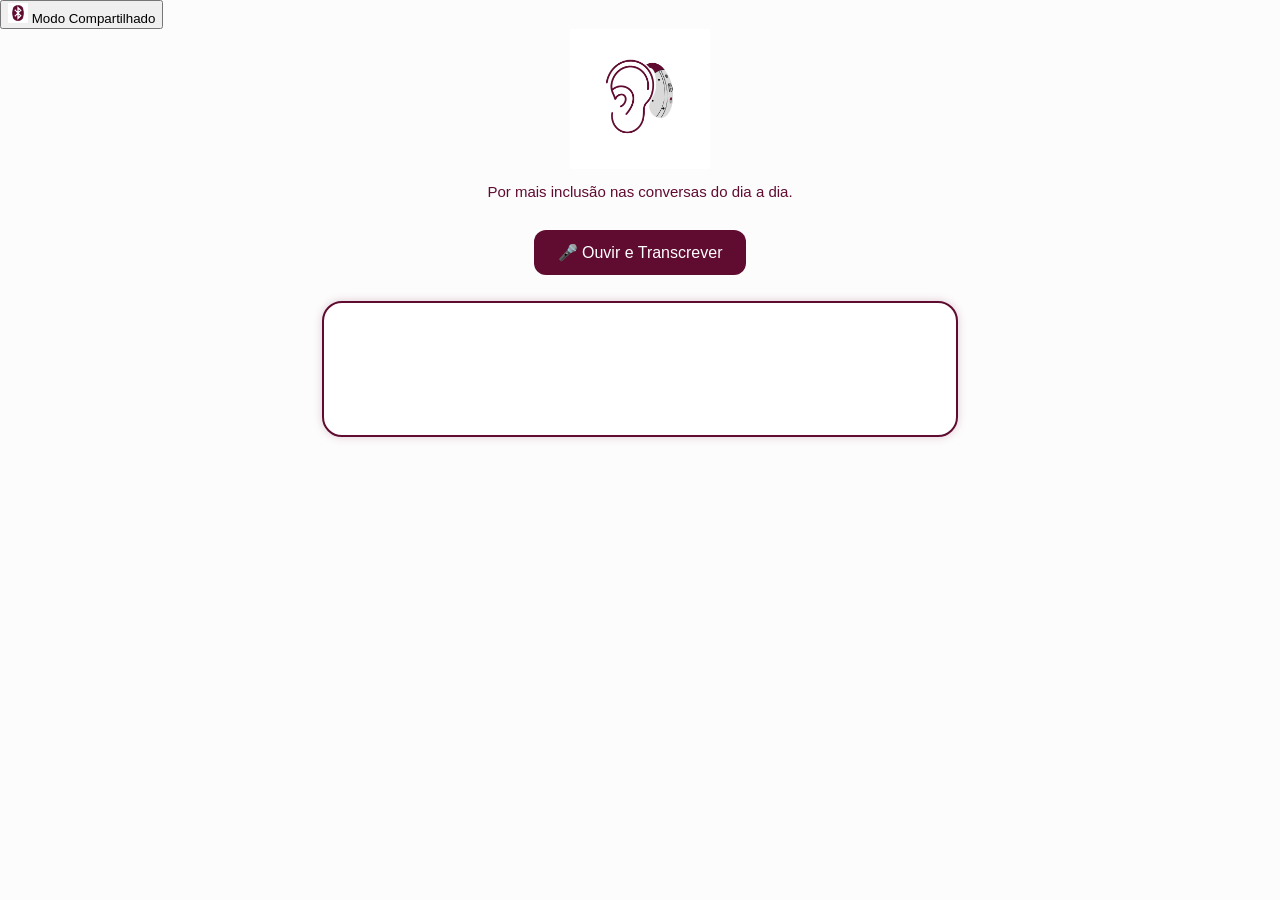
==== index.html @ 711a467b "Add files via upload" ====
<!DOCTYPE html>
<html lang="pt-BR">
<head>
  <meta charset="UTF-8" />
  <meta name="viewport" content="width=device-width, initial-scale=1.0"/>
  <title>Ouvir e Ler</title>
  <link rel="stylesheet" href="style.css" />
</head>
<body>
  <button onclick="window.location.href='compartilhado.html'" class="botao-compartilhado">
    <img src="bluetooth.png" width="20" height="20" class="icon" alt="Bluetooth" />
    Modo Compartilhado
  </button>

  <div class="container">
    <img src="logo.png" alt="Logo do App" class="logo" />
    <p class="frase">Por mais inclusão nas conversas do dia a dia.</p>

    <button onclick="startTranscription()" class="main-btn">🎤 Ouvir e Transcrever</button>
    <div id="transcript" class="transcript-box"></div>
  </div>

  <script src="script.js"></script>
</body>
</html>
---- style.css ----
body {
  font-family: Arial, sans-serif;
  background-color: #fdfcfc;
  margin: 0;
  padding: 0;
  color: #600b30;
}
.logo-container {
  text-align: center;
  margin-top: 10px;
}
.logo {
  max-width: 140px;
}
.frase {
  text-align: center;
  font-size: 15px;
  margin: 10px 0 20px;
}
.container {
  text-align: center;
}
.main-btn {
  background-color: #600b30;
  color: white;
  font-size: 1rem;
  padding: 0.8rem 1.5rem;
  border: none;
  border-radius: 12px;
  cursor: pointer;
  margin: 10px;
}
.main-btn:hover {
  background-color: #800f3f;
}
.transcript-box {
  background: white;
  border-radius: 20px;
  border: 2px solid #600b30;
  padding: 1rem;
  font-size: 1.1rem;
  min-height: 100px;
  margin: 1rem auto;
  box-shadow: 0 0 10px rgba(96, 11, 48, 0.2);
  max-width: 600px;
  white-space: pre-wrap;
}
.top-bar {
  position: absolute;
  top: 10px;
  left: 10px;
}
.modo-btn, .home-btn {
  background: none;
  border: none;
  font-size: 2rem;
  cursor: pointer;
  color: #600b30;
}
.nome-input {
  padding: 0.5rem;
  border-radius: 8px;
  border: 1px solid #600b30;
  margin-bottom: 10px;
  font-size: 1rem;
}
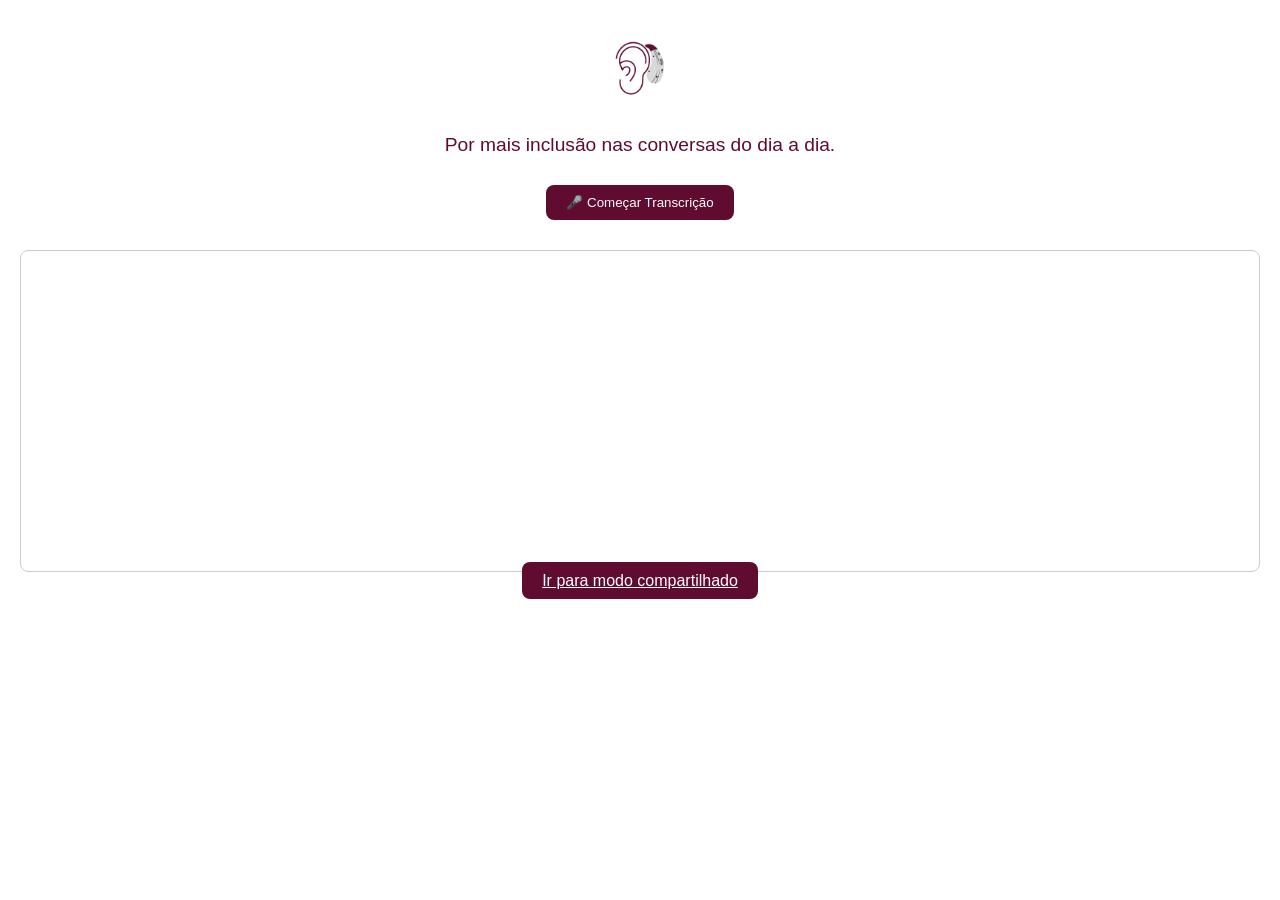
==== commit c9e37c6c: "Add files via upload" ====
--- a/index.html
+++ b/index.html
@@ -7,20 +7,13 @@
   <link rel="stylesheet" href="style.css" />
 </head>
 <body>
-  <button onclick="window.location.href='compartilhado.html'" class="botao-compartilhado">
-    <img src="bluetooth.png" width="20" height="20" class="icon" alt="Bluetooth" />
-    Modo Compartilhado
-  </button>
-
   <div class="container">
     <img src="logo.png" alt="Logo do App" class="logo" />
     <p class="frase">Por mais inclusão nas conversas do dia a dia.</p>
-
-    <button onclick="startTranscription()" class="main-btn">🎤 Ouvir e Transcrever</button>
+    <button onclick="startTranscription()" class="main-btn">🎤 Começar Transcrição</button>
     <div id="transcript" class="transcript-box"></div>
+    <a href="compartilhado.html" class="botao-compartilhado">Ir para modo compartilhado</a>
   </div>
-
-  <script src="script.js"></script>
+  <script src="script.js" defer></script>
 </body>
 </html>
-
--- a/style.css
+++ b/style.css
@@ -1,66 +1,60 @@
 body {
   font-family: Arial, sans-serif;
-  background-color: #fdfcfc;
   margin: 0;
   padding: 0;
+  background: #fff;
+}
+
+.container {
+  padding: 20px;
+  text-align: center;
+}
+
+.logo {
+  width: 100px;
+}
+
+.frase {
+  margin-top: 10px;
+  font-size: 1.2em;
   color: #600b30;
 }
-.logo-container {
-  text-align: center;
-  margin-top: 10px;
+
+.main-btn, .botao-compartilhado {
+  margin: 10px;
+  padding: 10px 20px;
+  background: #600b30;
+  color: white;
+  border: none;
+  border-radius: 8px;
+  cursor: pointer;
 }
-.logo {
-  max-width: 140px;
+
+.transcript-box {
+  border: 1px solid #ccc;
+  padding: 10px;
+  margin-top: 20px;
+  height: 300px;
+  overflow-y: scroll;
+  border-radius: 8px;
 }
-.frase {
-  text-align: center;
-  font-size: 15px;
-  margin: 10px 0 20px;
+
+.nome-input {
+  padding: 10px;
+  margin-bottom: 10px;
+  border-radius: 6px;
+  border: 1px solid #ccc;
 }
-.container {
-  text-align: center;
-}
-.main-btn {
-  background-color: #600b30;
-  color: white;
-  font-size: 1rem;
-  padding: 0.8rem 1.5rem;
-  border: none;
-  border-radius: 12px;
-  cursor: pointer;
-  margin: 10px;
-}
-.main-btn:hover {
-  background-color: #800f3f;
-}
-.transcript-box {
-  background: white;
-  border-radius: 20px;
-  border: 2px solid #600b30;
-  padding: 1rem;
-  font-size: 1.1rem;
-  min-height: 100px;
-  margin: 1rem auto;
-  box-shadow: 0 0 10px rgba(96, 11, 48, 0.2);
-  max-width: 600px;
-  white-space: pre-wrap;
-}
-.top-bar {
+
+.botao-home {
   position: absolute;
   top: 10px;
   left: 10px;
+  background: transparent;
+  border: none;
 }
-.modo-btn, .home-btn {
-  background: none;
-  border: none;
-  font-size: 2rem;
-  cursor: pointer;
-  color: #600b30;
+
+.icon {
+  width: 20px;
+  margin-right: 5px;
 }
-.nome-input {
-  padding: 0.5rem;
-  border-radius: 8px;
-  border: 1px solid #600b30;
-  margin-bottom: 10px;
-  font-size: 1rem;
-}
